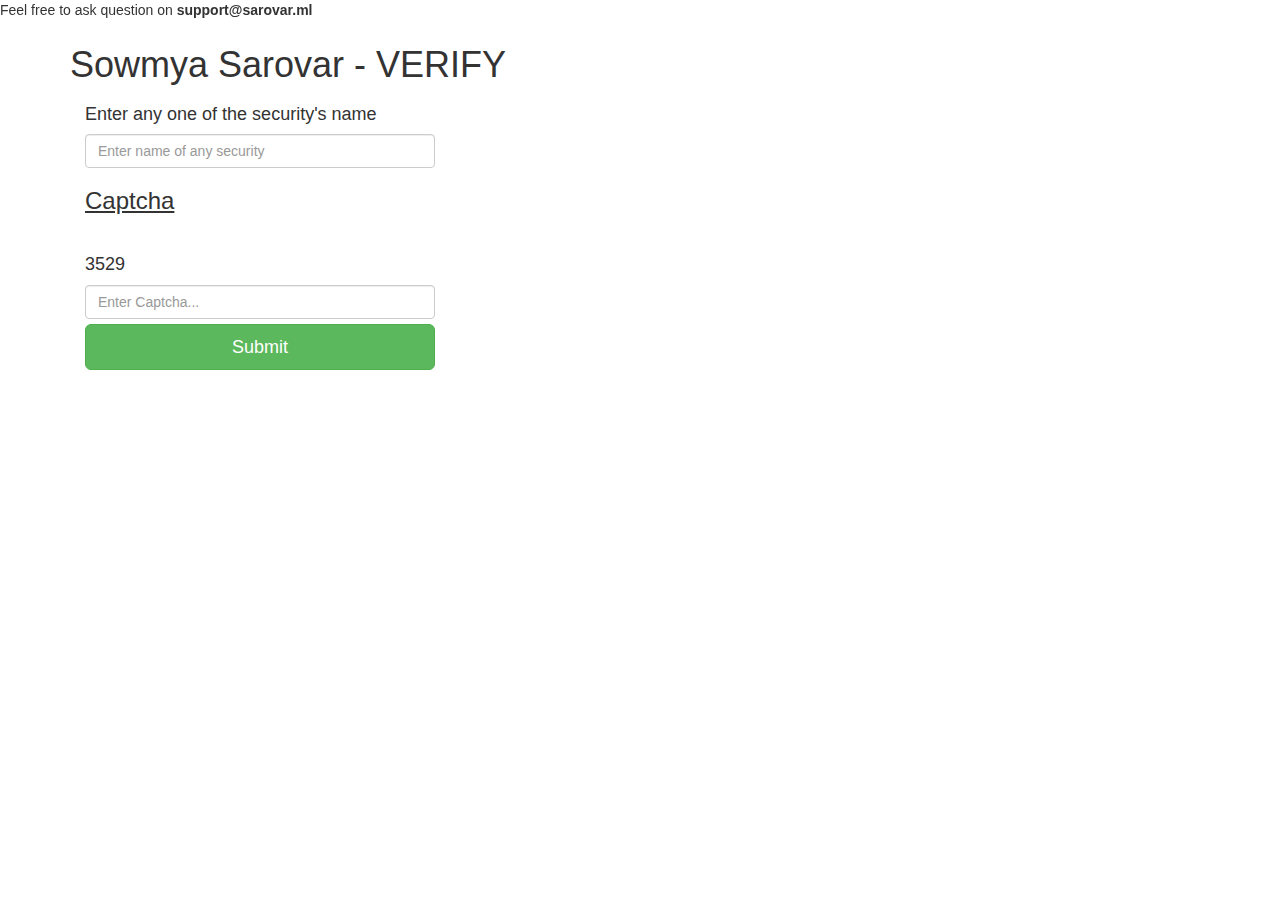
==== index.html @ a2118dd4 "Add files via upload" ====
<!DOCTYPE html>
<html lang="en">
<head>
    <meta charset="UTF-8">
    <meta http-equiv="X-UA-Compatible" content="IE=edge">
    <meta name="viewport" content="width=device-width, initial-scale=1.0">
    <title>Sowmya Sarovar | Verify</title>
    <link rel="icon" href="event/icon.png">
    <link rel="stylesheet" type="text/css" href="styleredirect.css">
    <link rel="stylesheet" href="https://fonts.googleapis.com/icon?family=Material+Icons">
    <link href="https://fonts.googleapis.com/css?family=Cinzel+Decorative&display=swap" rel="stylesheet">
    <link rel="stylesheet" href="https://maxcdn.bootstrapcdn.com/bootstrap/3.4.0/css/bootstrap.min.css">
    <script src="https://ajax.googleapis.com/ajax/libs/jquery/3.4.1/jquery.min.js"></script>
    <script src="https://maxcdn.bootstrapcdn.com/bootstrap/3.4.0/js/bootstrap.min.js"></script>
	<link rel="stylesheet" href="https://cdnjs.cloudflare.com/ajax/libs/font-awesome/4.7.0/css/font-awesome.min.css">	
	<link href="https://fonts.googleapis.com/css2?family=Source+Sans+Pro&display=swap" rel="stylesheet">
    <script src="mainre.js"></script>
</head>
<body onload="generate()">
	<marquee width="100%" onmouseover="this.stop();" onmouseout="this.start();" direction="left" class="mar">
        	Feel free to ask question on <b>support@sarovar.ml</b>
    </marquee>
    <div class="container" id="con">
        <h1 id="h1-reca">Sowmya Sarovar - VERIFY</h1>

        <div class="divveri col-lg-4 col-md-4 col-sm-6 col-xs-11">
            <h4>Enter any one of the security's name</h4>
            <input type="text" class="form-control btn-block"aria-label="Username" aria-describedby="basic-addon1" id="entersec" placeholder="Enter name of any security">

            
            <!--<input type="text" class="form-control btn-block" readonly id="generated-captcha">
            <input type="text" class="form-control btn-block" id="entered-captcha" placeholder="Enter the captcha..">
            <button type="button" class="btn btn-danger btn-lg btn-block" onclick="generate()" id="gen">
                Generate New Captcha
            </button>-->
            <h3><u>Captcha</u></h3>
            <br>
            <h4 id="captext"></h4>
            <input type="text" class="form-control btn-block"aria-label="Username" aria-describedby="basic-addon1" id="entercap" placeholder="Enter Captcha...">

            <button type="button" class="btn btn-success btn-lg btn-block" onclick="check()">Submit</button>
            
            <!--////////-->
            <!--<div class="wrapper"></div>
                <h2 id="status" style="color: #ee7e6a;"></h2>
                <div>
                    <input type="text" readonly id="generated-captcha">
                </div>
                <div>
                    <input type="text" id="entered-captcha" placeholder="Enter the captcha..">
                </div>
                <button type="button" onclick="check()">
                    check
                </button>
                <button type="button" onclick="generate()" id="gen">
                    Generate New
                </button>
            -->
            
    </div>
</body>
</html>
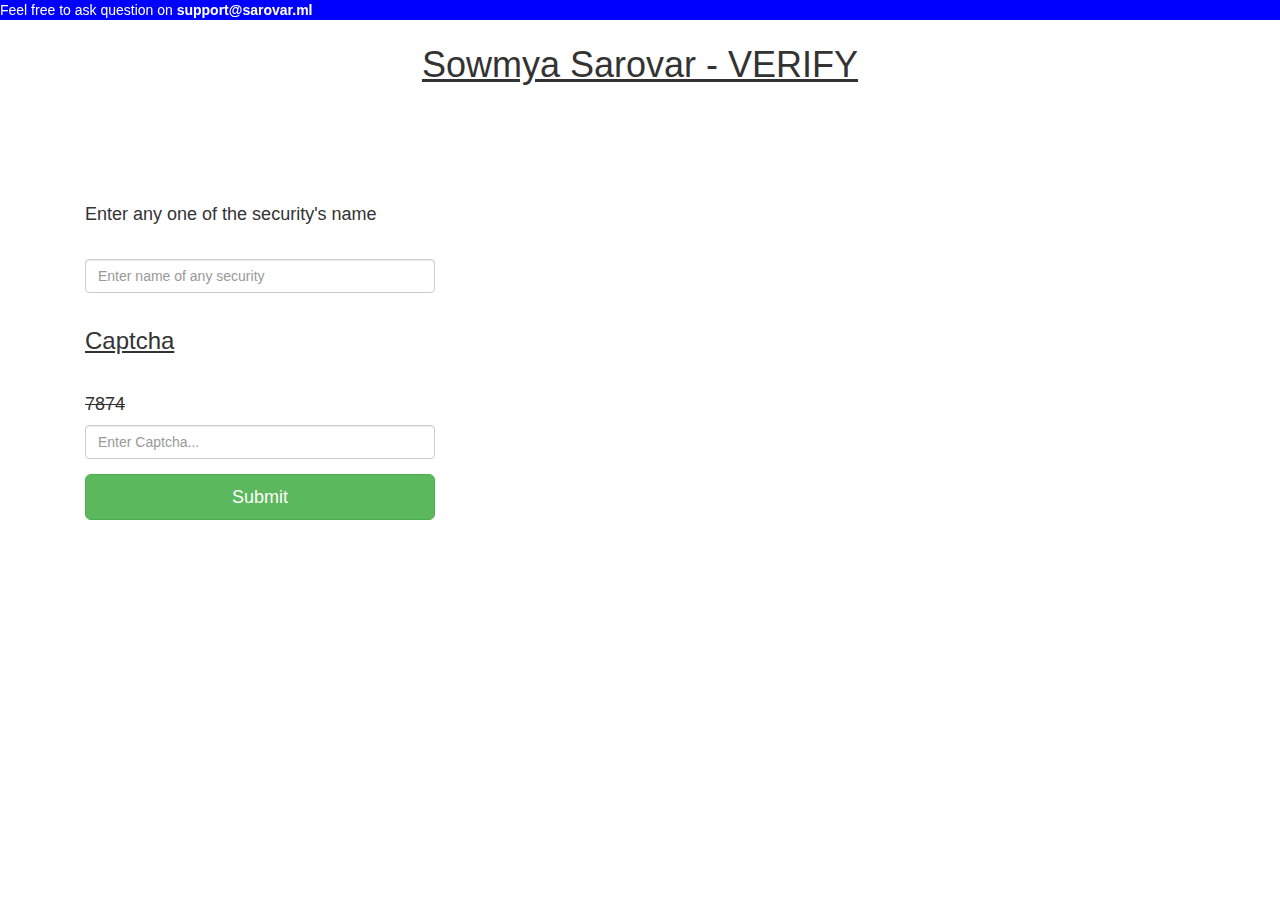
==== commit 3d27ad75: "Update index.html" ====
--- a/index.html
+++ b/index.html
@@ -5,7 +5,7 @@
     <meta http-equiv="X-UA-Compatible" content="IE=edge">
     <meta name="viewport" content="width=device-width, initial-scale=1.0">
     <title>Sowmya Sarovar | Verify</title>
-    <link rel="icon" href="event/icon.png">
+    <link rel="icon" href="v/0/a/MzM4MzYwOTYxODJa/event/icon.png">
     <link rel="stylesheet" type="text/css" href="styleredirect.css">
     <link rel="stylesheet" href="https://fonts.googleapis.com/icon?family=Material+Icons">
     <link href="https://fonts.googleapis.com/css?family=Cinzel+Decorative&display=swap" rel="stylesheet">
@@ -16,9 +16,9 @@
 	<link href="https://fonts.googleapis.com/css2?family=Source+Sans+Pro&display=swap" rel="stylesheet">
     <script src="mainre.js"></script>
 </head>
-<body onload="generate()">
-	<marquee width="100%" onmouseover="this.stop();" onmouseout="this.start();" direction="left" class="mar">
-        	Feel free to ask question on <b>support@sarovar.ml</b>
+<body onload="generate()">
+	<marquee width="100%" onmouseover="this.stop();" onmouseout="this.start();" direction="left" class="mar">
+        	Feel free to ask question on <b>support@sarovar.ml</b>
     </marquee>
     <div class="container" id="con">
         <h1 id="h1-reca">Sowmya Sarovar - VERIFY</h1>
@@ -59,4 +59,4 @@
             
     </div>
 </body>
-</html>+</html>
--- a/styleredirect.css
+++ b/styleredirect.css
@@ -0,0 +1,88 @@
+body {
+	background-color: green;
+}
+
+#h1-reca {
+    text-align: center;
+    text-decoration: underline;
+}
+
+#entersec {
+    width: 100%;
+    margin-top: 35px;
+    margin-bottom: 35px;
+}
+
+.divveri {
+    width: 600px;
+    height: 600px;
+    margin-top: 100px;
+}
+
+/*///////////////////////////*/
+
+/*div {
+  margin-bottom: 10px;
+}
+button {
+  margin-bottom: 5px;
+  cursor: pointer;
+}
+input {
+  text-decoration: none;
+}
+#generated-captcha {
+  text-decoration: line-through;
+  font-weight: bold;
+  text-align: center;
+  font-size: 20px;
+  background-color: #ede7f6;
+  border-radius: 6px;
+  border: none;
+  padding: 6px;
+  outline: none;
+  color: #1d1d1d;
+}
+#entered-captcha {
+  border: 2px solid #c5c7f7;
+  font-family: monospace;
+  outline: none;
+  border-radius: 6px;
+  padding: 8px 15px;
+  font-size: 12px;
+}
+button {
+  border: none;
+  padding: 8px 20px;
+  border-radius: 6px;
+  font-size: 14px;
+  font-family: monospace;
+  font-weight: bold;
+  outline: none;
+  background-color: #64f394;
+}
+
+#gen {
+  background-color: #ee7e6a;
+}
+.wrappr {
+  /* border: 1px solid red; */
+  /*display: flex;
+  flex-direction: column;
+  /* align-items: center; */
+  /*justify-content: center;
+}*/
+
+#entercap {
+    margin-bottom: 15px;
+}
+
+#captext {
+    text-decoration: line-through;
+}
+
+.mar {
+	background-color: blue;
+    height: 20px;
+    color: white;
+}